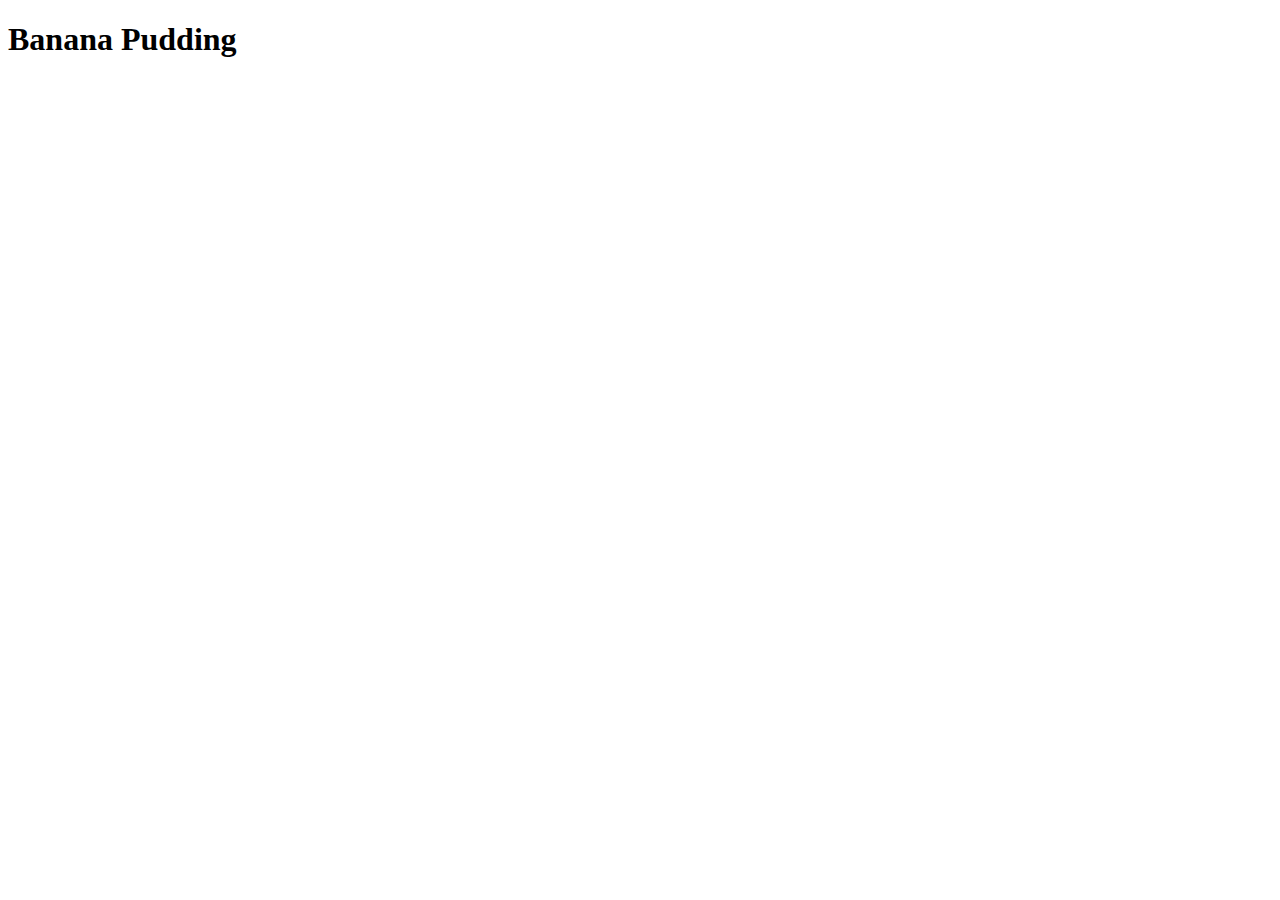
==== recipes/banana-pudding.html @ 5554bd9e "Basic shell of webpages" ====
<!DOCTYPE html>
<html lang="en">
<head>
    <meta charset="UTF-8">
    <meta name="viewport" content="width=device-width, initial-scale=1.0">
    <title>Banana Pudding</title>
</head>
<body>
    <h1>Banana Pudding</h1>
</body>
</html>
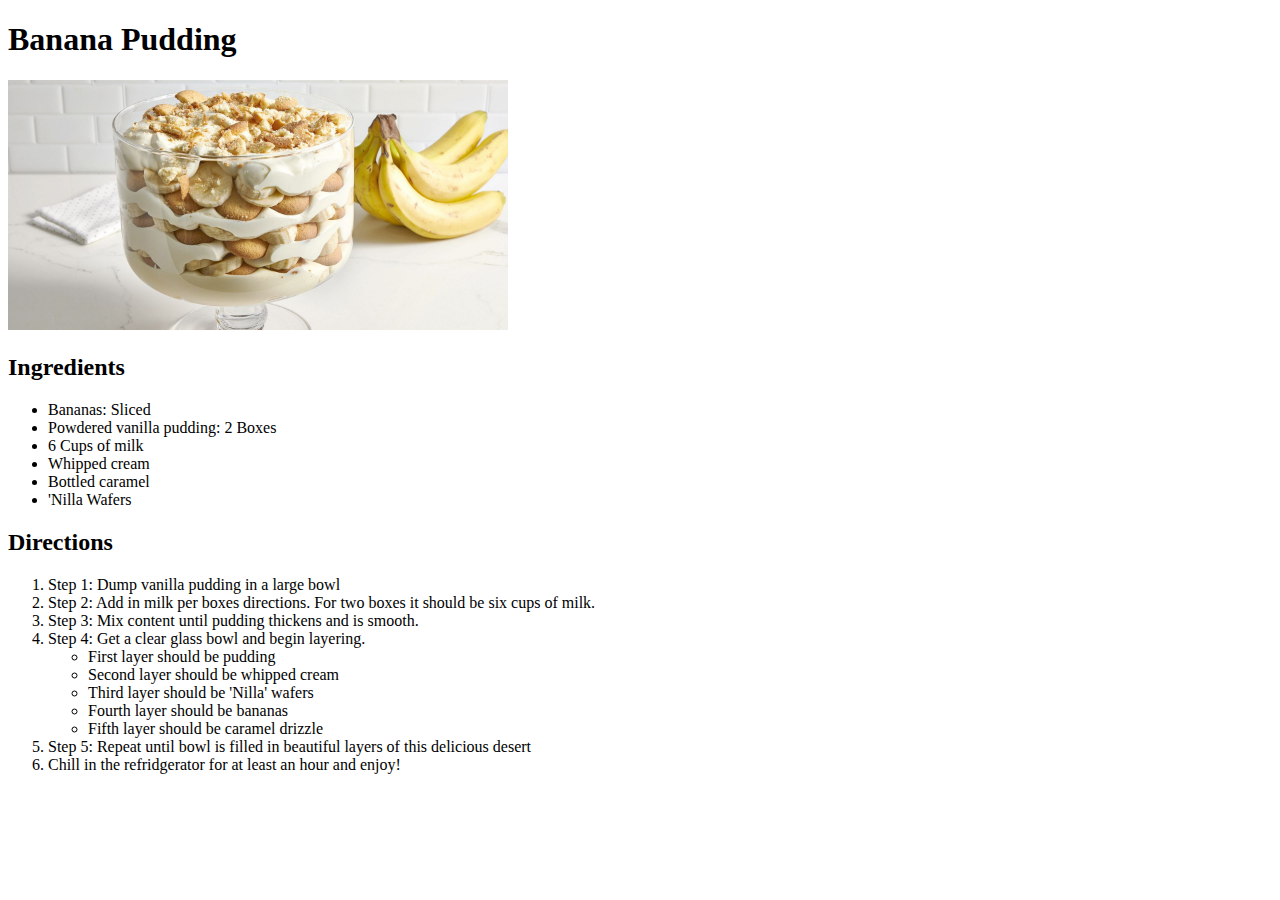
==== commit a931fade: "Added recipe steps for banana pudding as well as image. Basic page complete." ====
--- a/recipes/banana-pudding.html
+++ b/recipes/banana-pudding.html
@@ -7,5 +7,32 @@
 </head>
 <body>
     <h1>Banana Pudding</h1>
+    <img style="margin:auto; width:500px;" src="images/banana-pudding" alt="Banana Pudding in a bowl.">
+    <h2><strong>Ingredients</strong></h2>
+    <ul>
+        <li>Bananas: Sliced</li>
+        <li>Powdered vanilla pudding: 2 Boxes</li>
+        <li>6 Cups of milk</li>
+        <li>Whipped cream</li>
+        <li>Bottled caramel</li>
+        <li>'Nilla Wafers</li>
+    </ul>
+
+    <h2>Directions</h2>
+    <ol>
+        <li>Step 1: Dump vanilla pudding in a large bowl</li>
+        <li>Step 2: Add in milk per boxes directions. For two boxes it should be six cups of milk.</li>
+        <li>Step 3: Mix content until pudding thickens and is smooth.</li>
+        <li>Step 4: Get a clear glass bowl and begin layering.</li>
+        <ul>
+            <li>First layer should be pudding</li>
+            <li>Second layer should be whipped cream</li>
+            <li>Third layer should be 'Nilla' wafers</li>
+            <li>Fourth layer should be bananas</li>
+            <li>Fifth layer should be caramel drizzle</li>
+        </ul>
+        <li>Step 5: Repeat until bowl is filled in beautiful layers of this delicious desert</li>
+        <li>Chill in the refridgerator for at least an hour and enjoy!</li>
+    </ol>
 </body>
 </html>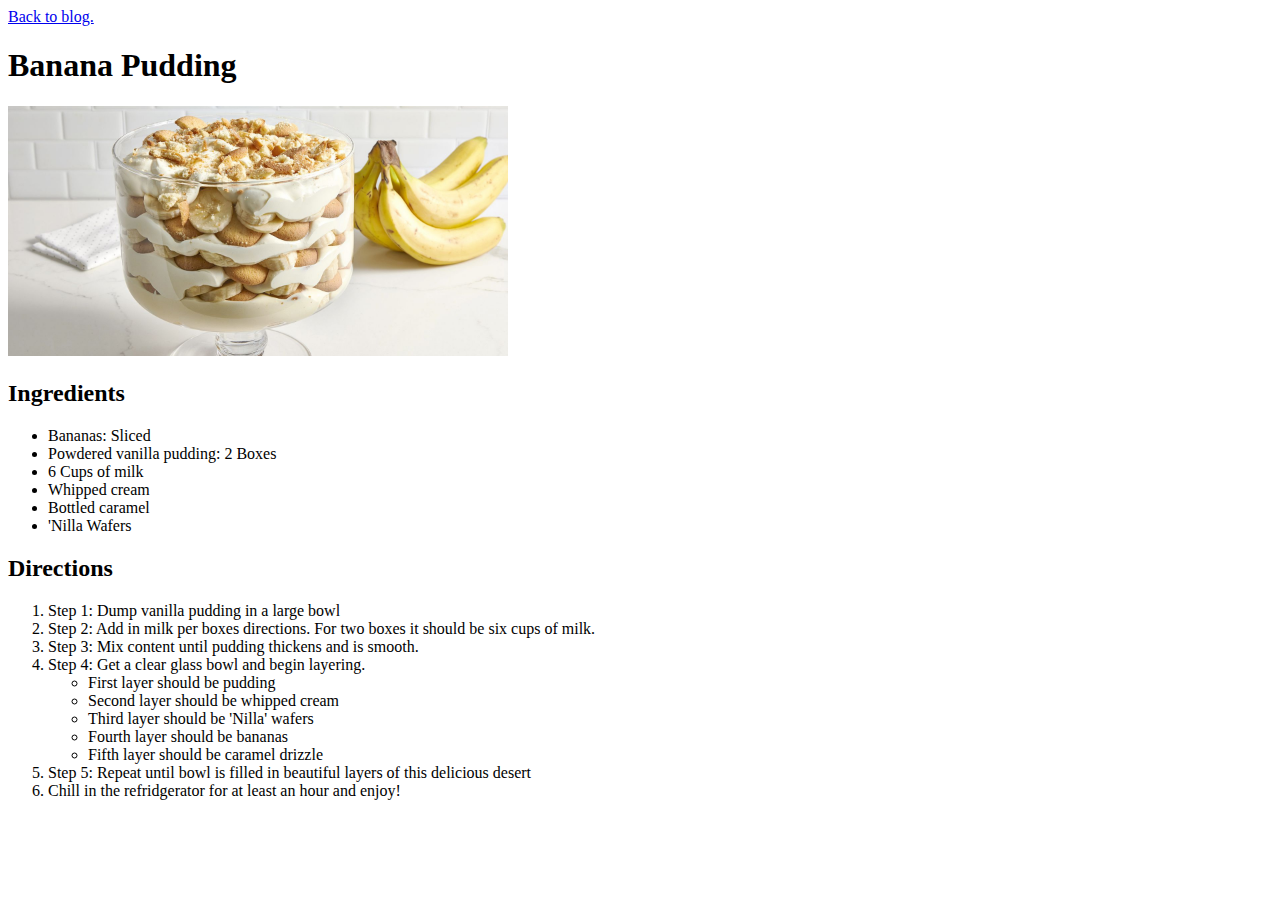
==== commit 7ac67525: "Completed blog with three recipes. Bolded headings, created link back to landing page, added gif for" ====
--- a/recipes/banana-pudding.html
+++ b/recipes/banana-pudding.html
@@ -6,6 +6,7 @@
     <title>Banana Pudding</title>
 </head>
 <body>
+    <a href="index.html">Back to blog.</a>
     <h1>Banana Pudding</h1>
     <img style="margin:auto; width:500px;" src="images/banana-pudding" alt="Banana Pudding in a bowl.">
     <h2><strong>Ingredients</strong></h2>
